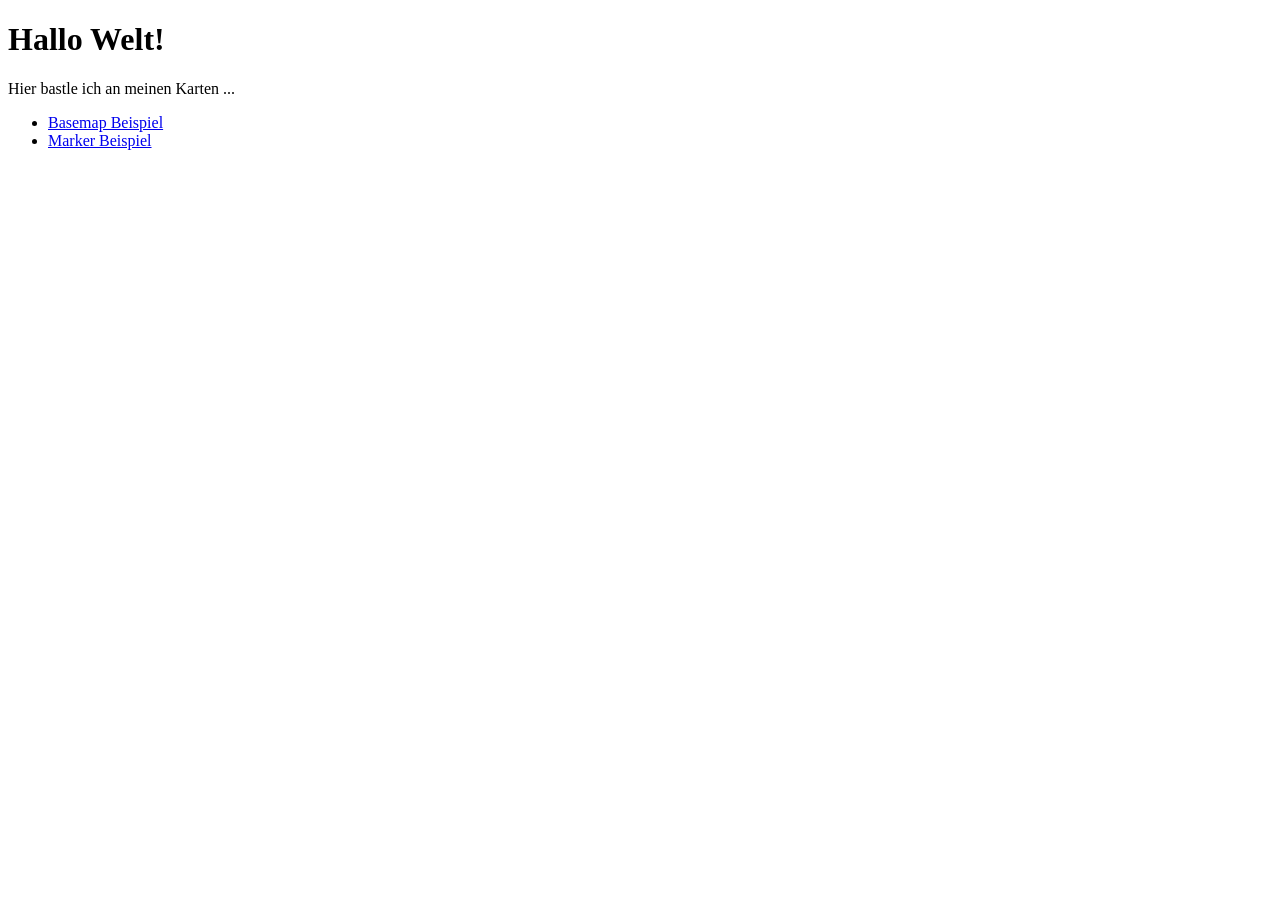
==== index.html @ becf7235 "move lectures examples for course 18S to 2018/ subdirectory" ====
<!DOCTYPE html>
<html lang="en">
<head>
    <meta charset="UTF-8">
    <meta name="viewport" content="width=device-width, initial-scale=1.0">
    <meta http-equiv="X-UA-Compatible" content="ie=edge">
    <title>Hallo github.io Welt!</title>
</head>
<body>
  <h1>Hallo Welt!</h1>  
  <p>Hier bastle ich an meinen Karten ...</p>
  <ul>
    <li><a href="basemap.html">Basemap Beispiel</a></li>
    <li><a href="marker.html">Marker Beispiel</a></li>
  </ul>
</body>
</html>
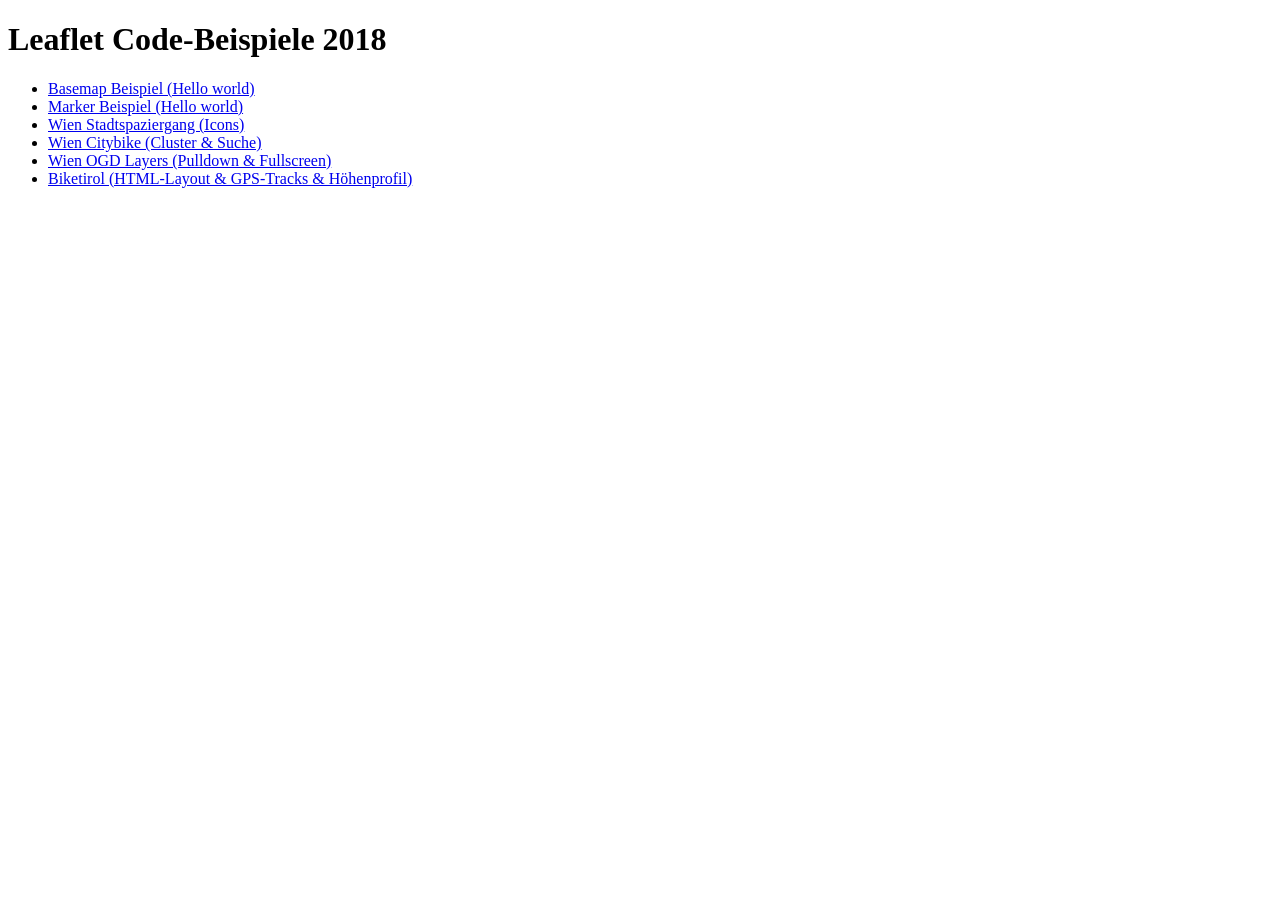
==== commit 5cbf629e: "update examples index for 2018" ====
--- a/index.html
+++ b/index.html
@@ -4,14 +4,17 @@
     <meta charset="UTF-8">
     <meta name="viewport" content="width=device-width, initial-scale=1.0">
     <meta http-equiv="X-UA-Compatible" content="ie=edge">
-    <title>Hallo github.io Welt!</title>
+    <title>Leaflet Code-Beispiele 2018</title>
 </head>
 <body>
-  <h1>Hallo Welt!</h1>  
-  <p>Hier bastle ich an meinen Karten ...</p>
+  <h1>Leaflet Code-Beispiele 2018</h1>  
   <ul>
-    <li><a href="basemap.html">Basemap Beispiel</a></li>
-    <li><a href="marker.html">Marker Beispiel</a></li>
+    <li><a href="basemap.html">Basemap Beispiel (Hello world)</a></li>
+    <li><a href="marker.html">Marker Beispiel (Hello world)</a></li>
+    <li><a href="wien.html">Wien Stadtspaziergang (Icons)</a></li>
+    <li><a href="./wien_citybike/citybike.html">Wien Citybike (Cluster &amp; Suche)</a></li>
+    <li><a href="./wien_ogd/index.html">Wien OGD Layers (Pulldown &amp; Fullscreen)</a></li>
+    <li><a href="./biketirol/index.html">Biketirol (HTML-Layout &amp; GPS-Tracks &amp; Höhenprofil)</a></li>
   </ul>
 </body>
 </html>
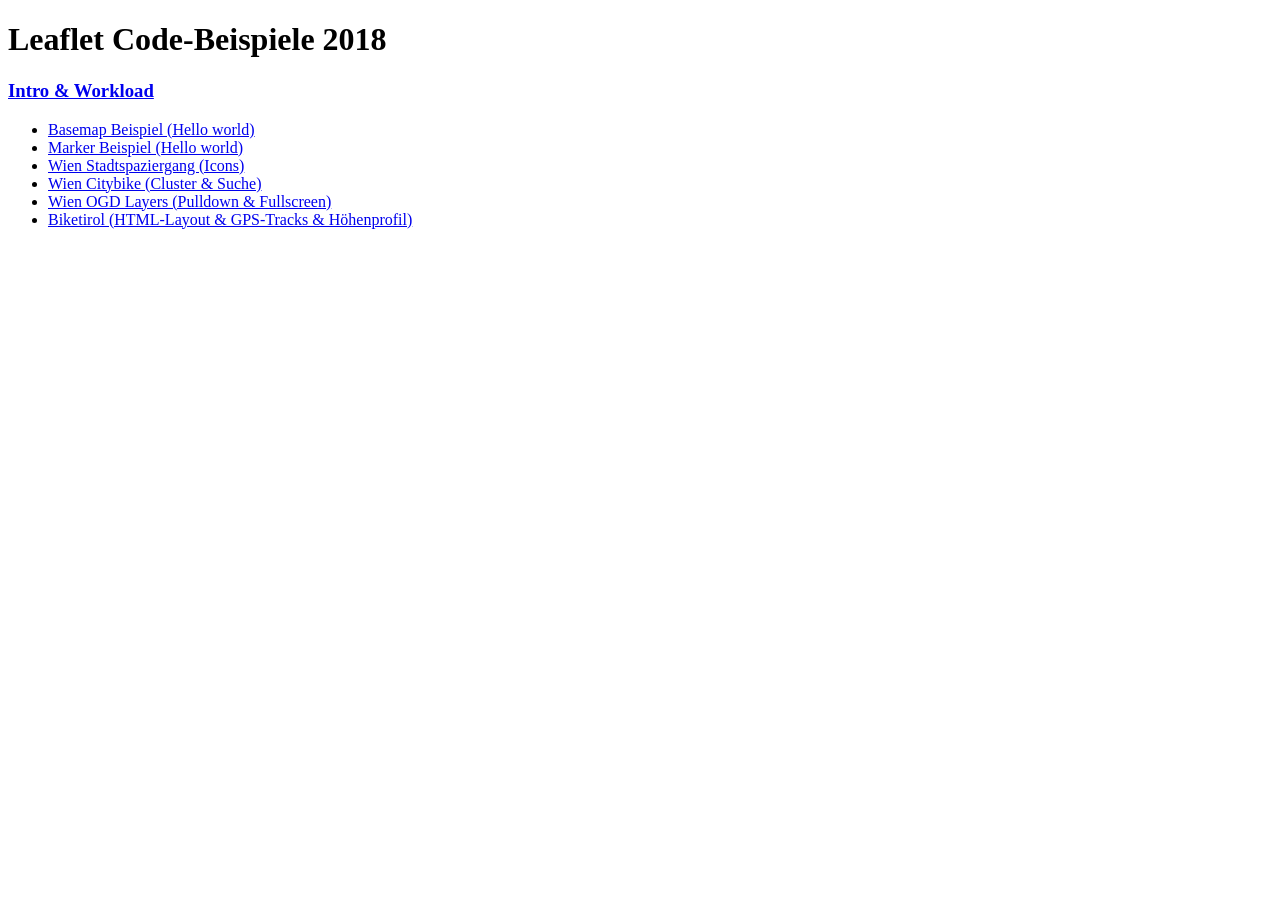
==== commit be52d7b3: "add links to course materials at yearly course index pages" ====
--- a/index.html
+++ b/index.html
@@ -7,7 +7,8 @@
     <title>Leaflet Code-Beispiele 2018</title>
 </head>
 <body>
-  <h1>Leaflet Code-Beispiele 2018</h1>  
+  <h1>Leaflet Code-Beispiele 2018</h1>
+  <h3><a href="https://github.com/webmapping/webmapping.github.io/tree/master/2018/course">Intro &amp; Workload</a></h3>
   <ul>
     <li><a href="basemap.html">Basemap Beispiel (Hello world)</a></li>
     <li><a href="marker.html">Marker Beispiel (Hello world)</a></li>
